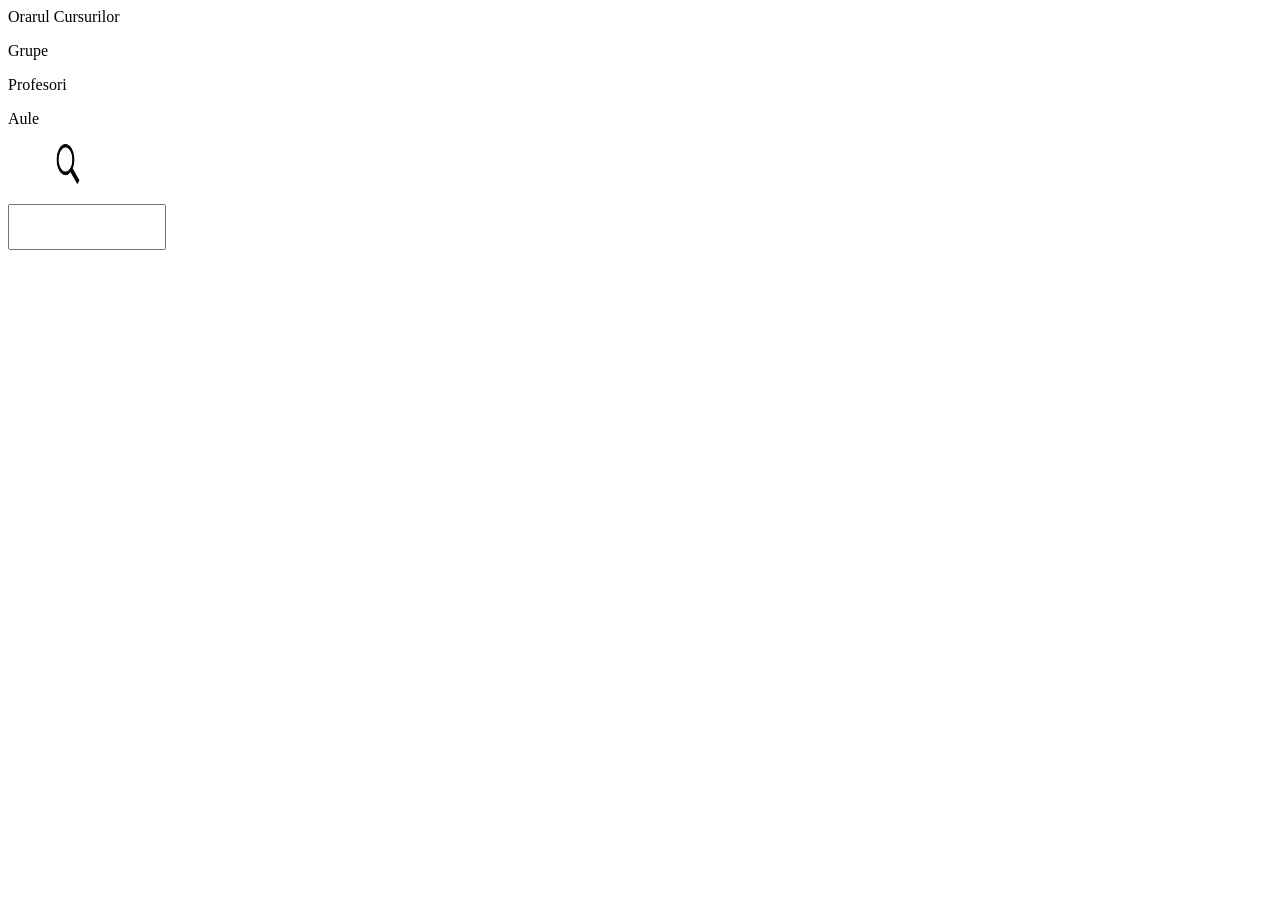
==== index.html @ 0cca752a "add index.html" ====
<!DOCTYPE html>
<html lang="en">

<head>
    <meta charset="UTF-8">
    <meta http-equiv="X-UA-Compatible" content="IE=edge">
    <meta name="viewport" content="width=device-width, initial-scale=1.0">
    <title>Orar USARB</title>
    <link rel="stylesheet" href="style.css">
    <link rel="shortcut icon" href="img/logo 2.png" type="image/x-icon">
</head>

<body>
    <section>
        <header>
            Orarul Cursurilor
        </header>
        <div>
            <p>Grupe</p>
            <p>Profesori</p>
            <p>Aule</p>
        </div>
        <figure>
            <img id="find" src="assets/img/png-clipart-computer-icons-magnifying-glass-magnifier-symbol-magnifying-glass-glass-user-interface-removebg-preview.png" alt="">
        </figure>
        <figcaption><input id="find-main" type="text"></figcaption>

    </section>
    <section>

    </section>
</body>

</html>
---- style.css ----
#find {
    width: 40px;
    height: 40px;
}

#find-main {
    width: 150px;
    height: 40px;
}
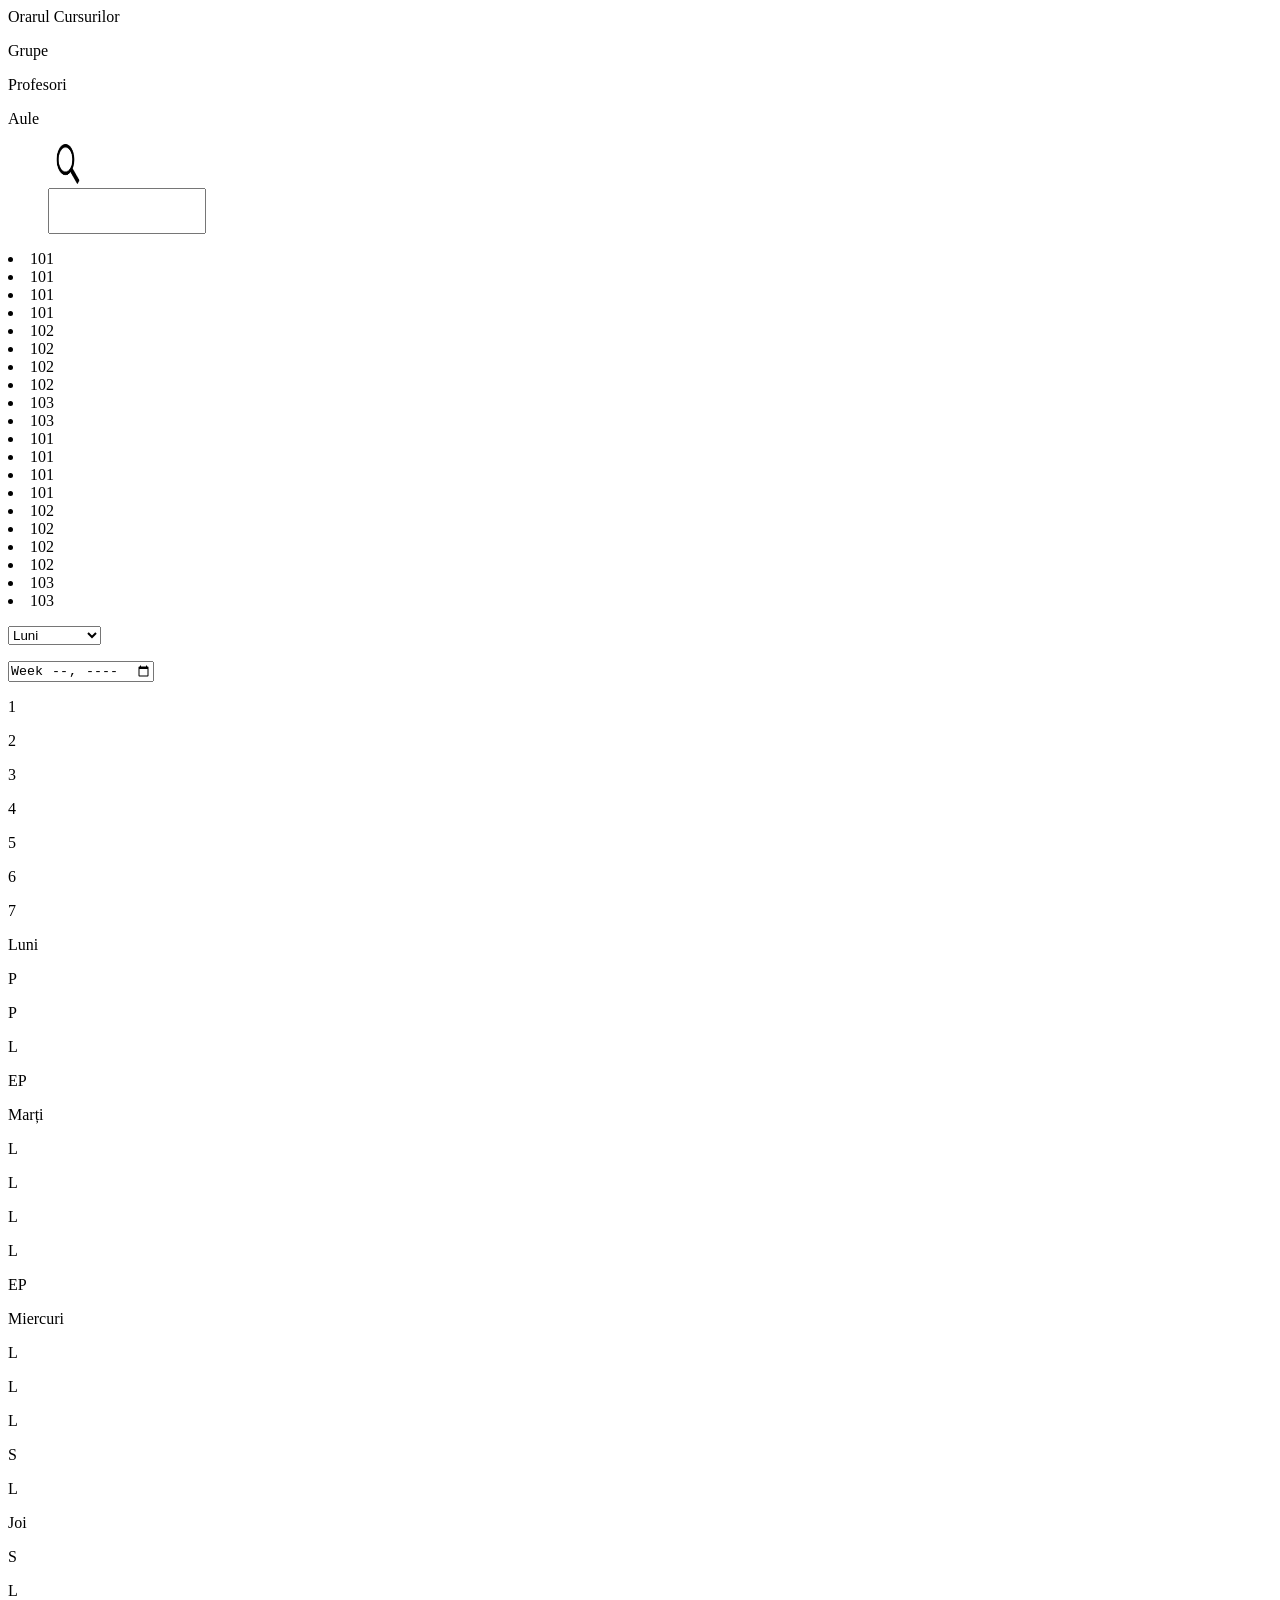
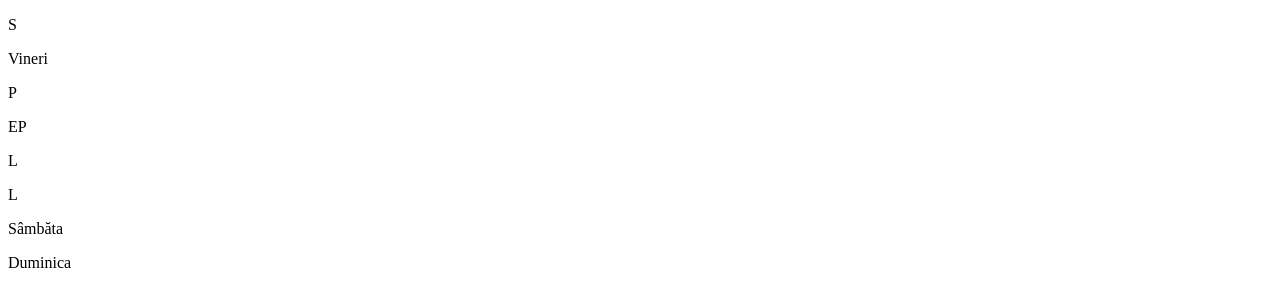
==== commit bdc5ca06: "add months" ====
--- a/index.html
+++ b/index.html
@@ -20,11 +20,118 @@
             <p>Profesori</p>
             <p>Aule</p>
         </div>
-        <figure>
-            <img id="find" src="assets/img/png-clipart-computer-icons-magnifying-glass-magnifier-symbol-magnifying-glass-glass-user-interface-removebg-preview.png" alt="">
-        </figure>
-        <figcaption><input id="find-main" type="text"></figcaption>
-
+        <div>
+            <figure class="input">
+                <img id="find" src="assets/img/png-clipart-computer-icons-magnifying-glass-magnifier-symbol-magnifying-glass-glass-user-interface-removebg-preview.png" alt="">
+                <figcaption><input id="find-main" type="text"></figcaption>
+            </figure>
+        </div>
+        <div class="list">
+            <li>101</li>
+            <li>101</li>
+            <li>101</li>
+            <li>101</li>
+            <li>102</li>
+            <li>102</li>
+            <li>102</li>
+            <li>102</li>
+            <li>103</li>
+            <li>103</li>
+            <li>101</li>
+            <li>101</li>
+            <li>101</li>
+            <li>101</li>
+            <li>102</li>
+            <li>102</li>
+            <li>102</li>
+            <li>102</li>
+            <li>103</li>
+            <li>103</li>
+        </div>
+        <div>
+            <form>
+                <p><select name="days">
+                 <optgroup label="ziua">
+                  <option value="z1">Luni</option>
+                  <option value="z2">Marți</option>
+                  <option value="z3">Miercuri</option>
+                  <option value="z4">Joi</option>
+                  <option value="z5">Vineri</option>
+                  <option value="z6">Sâmbăta</option>
+                  <option value="z7">Duminica</option>
+                 </optgroup>
+                </select></p>
+            </form>
+        </div>
+        <div>
+            <input type="week" name="week">
+        </div>
+        <div>
+            <p></p>
+            <p>1</p>
+            <p>2</p>
+            <p>3</p>
+            <p>4</p>
+            <p>5</p>
+            <p>6</p>
+            <p>7</p>
+            <p>Luni</p>
+            <p>P</p>
+            <p>P</p>
+            <p>L</p>
+            <p>EP</p>
+            <p></p>
+            <p></p>
+            <p></p>
+            <p>Marți</p>
+            <p>L</p>
+            <p>L</p>
+            <p>L</p>
+            <p>L</p>
+            <p>EP</p>
+            <p></p>
+            <p></p>
+            <p>Miercuri</p>
+            <p>L</p>
+            <p>L</p>
+            <p>L</p>
+            <p>S</p>
+            <p>L</p>
+            <p></p>
+            <p></p>
+            <p>Joi</p>
+            <p>S</p>
+            <p>L</p>
+            <p></p>
+            <p>S</p>
+            <p></p>
+            <p></p>
+            <p></p>
+            <p>Vineri</p>
+            <p>P</p>
+            <p>EP</p>
+            <p></p>
+            <p>L</p>
+            <p>L</p>
+            <p></p>
+            <p></p>
+            <p>Sâmbăta</p>
+            <p></p>
+            <p></p>
+            <p></p>
+            <p></p>
+            <p></p>
+            <p></p>
+            <p></p>
+            <p>Duminica</p>
+            <p></p>
+            <p></p>
+            <p></p>
+            <p></p>
+            <p></p>
+            <p></p>
+            <p></p>
+        </div>
     </section>
     <section>
 
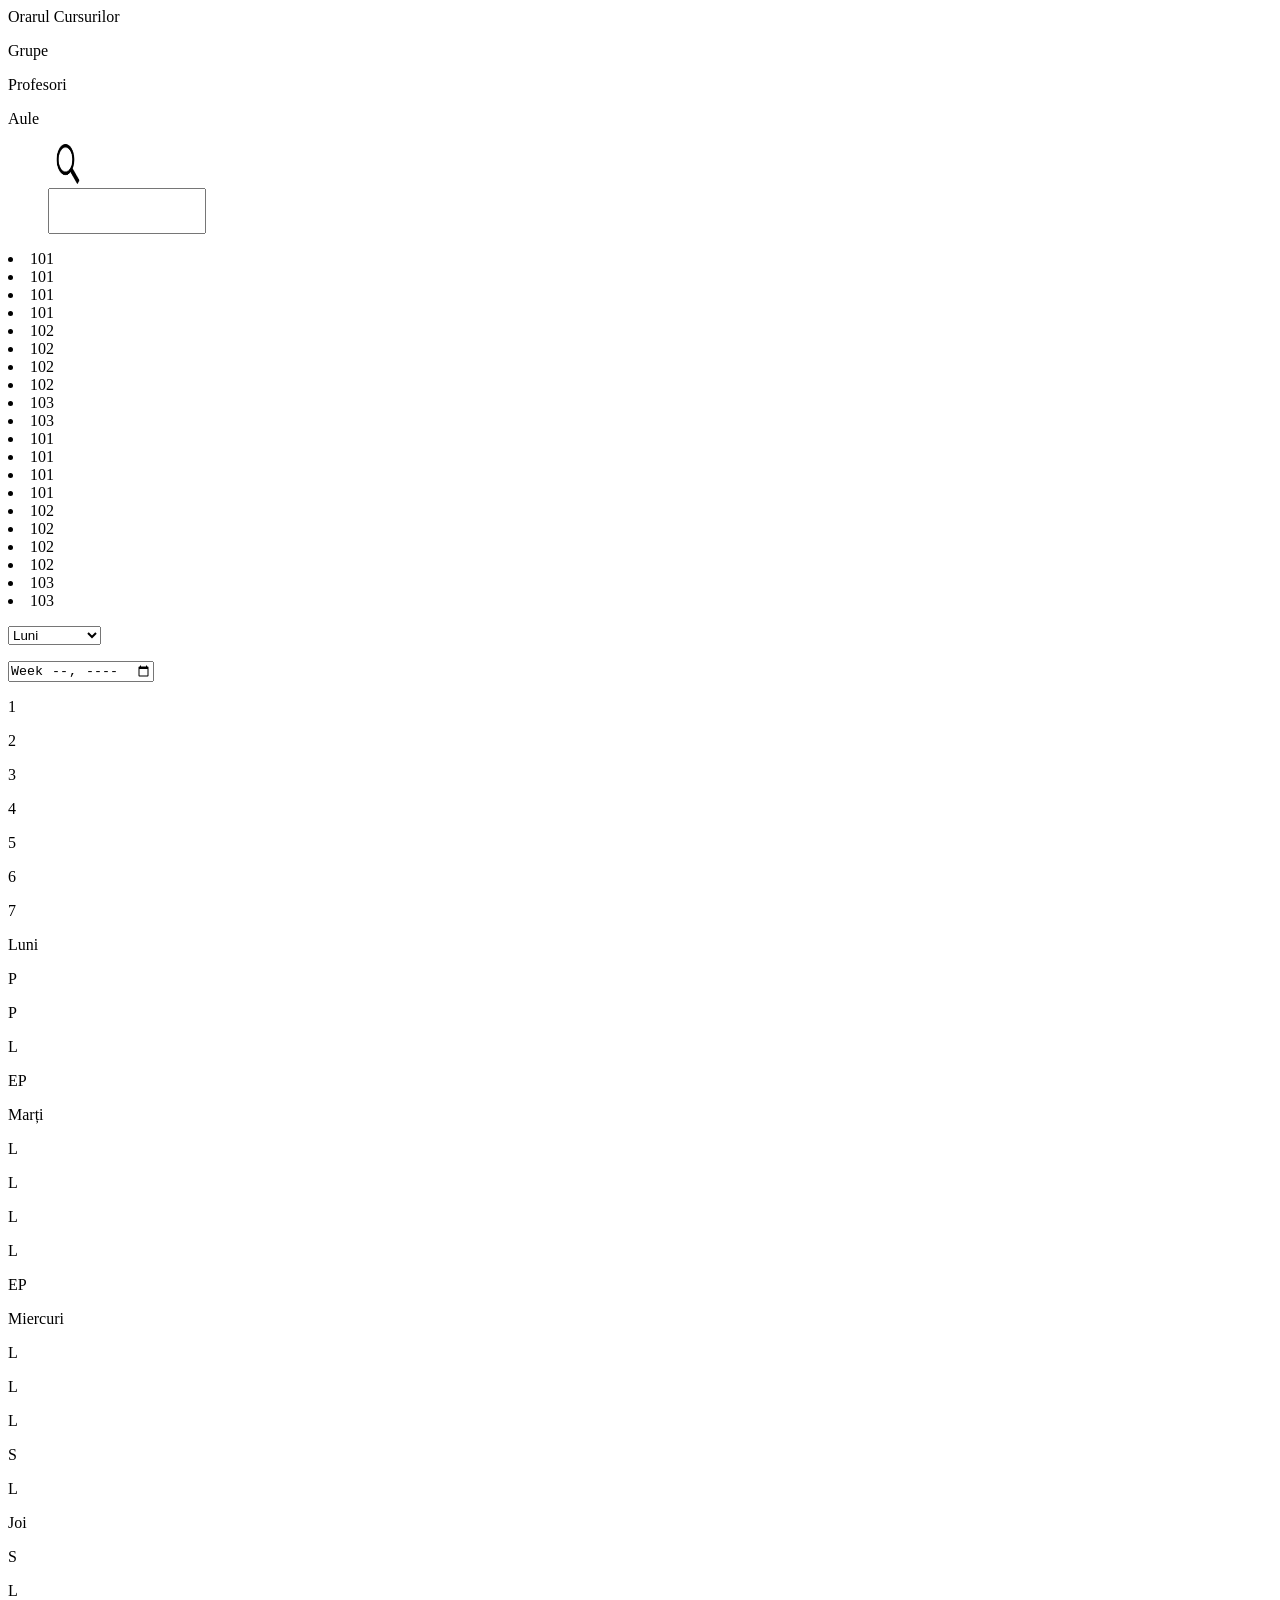
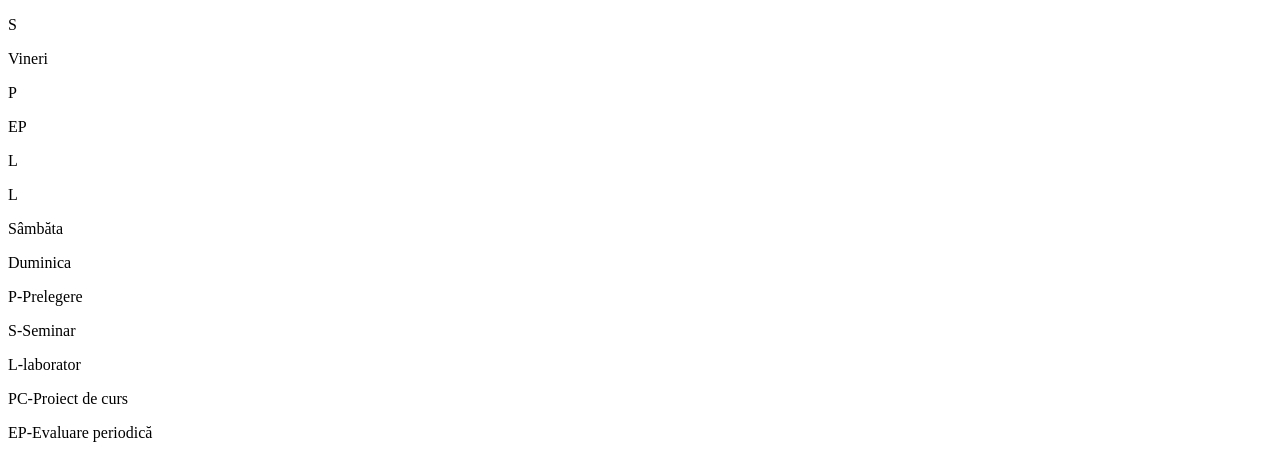
==== commit e4660731: "add tabble" ====
--- a/index.html
+++ b/index.html
@@ -66,71 +66,85 @@
         <div>
             <input type="week" name="week">
         </div>
+        <div class="calendar">
+            <p class="day"></p>
+            <p class="lesson">1</p>
+            <p class="lesson">2</p>
+            <p class="lesson">3</p>
+            <p class="lesson">4</p>
+            <p class="lesson">5</p>
+            <p class="lesson">6</p>
+            <p class="lesson">7</p>
+            <p class="day">Luni</p>
+            <p class="tablelesson bp">P</p>
+            <p class="tablelesson sd">P</p>
+            <p class="tablelesson bp">L</p>
+            <p class="tablelesson ag">EP</p>
+            <p class="tablelesson"></p>
+            <p class="tablelesson"></p>
+            <p class="tablelesson"></p>
+            <p class="day">Marți</p>
+            <p class="tablelesson en">L</p>
+            <p class="tablelesson ppw">L</p>
+            <p class="tablelesson ppw">L</p>
+            <p class="tablelesson bp">L</p>
+            <p class="tablelesson en">EP</p>
+            <p class="tablelesson"></p>
+            <p class="tablelesson"></p>
+            <p class="day">Miercuri</p>
+            <p class="tablelesson ag">L</p>
+            <p class="tablelesson ppw">L</p>
+            <p class="tablelesson ppw">L</p>
+            <p class="tablelesson math">S</p>
+            <p class="tablelesson ag">L</p>
+            <p class="tablelesson"></p>
+            <p class="tablelesson"></p>
+            <p class="day">Joi</p>
+            <p class="tablelesson math">S</p>
+            <p class="tablelesson en">L</p>
+            <p class="tablelesson"></p>
+            <p class="tablelesson sd">S</p>
+            <p class="tablelesson"></p>
+            <p class="tablelesson"></p>
+            <p class="tablelesson"></p>
+            <p class="day">Vineri</p>
+            <p class="tablelesson bp">P</p>
+            <p class="tablelesson bp">EP</p>
+            <p class="tablelesson"></p>
+            <p class="tablelesson ag">L</p>
+            <p class="tablelesson ag">L</p>
+            <p class="tablelesson"></p>
+            <p class="tablelesson"></p>
+            <p class="day">Sâmbăta</p>
+            <p class="tablelesson"></p>
+            <p class="tablelesson"></p>
+            <p class="tablelesson"></p>
+            <p class="tablelesson"></p>
+            <p class="tablelesson"></p>
+            <p class="tablelesson"></p>
+            <p class="tablelesson"></p>
+            <p class="day">Duminica</p>
+            <p class="tablelesson"></p>
+            <p class="tablelesson"></p>
+            <p class="tablelesson"></p>
+            <p class="tablelesson"></p>
+            <p class="tablelesson"></p>
+            <p class="tablelesson"></p>
+            <p class="tablelesson"></p>
+        </div>
         <div>
-            <p></p>
-            <p>1</p>
-            <p>2</p>
-            <p>3</p>
-            <p>4</p>
-            <p>5</p>
-            <p>6</p>
-            <p>7</p>
-            <p>Luni</p>
-            <p>P</p>
-            <p>P</p>
-            <p>L</p>
-            <p>EP</p>
-            <p></p>
-            <p></p>
-            <p></p>
-            <p>Marți</p>
-            <p>L</p>
-            <p>L</p>
-            <p>L</p>
-            <p>L</p>
-            <p>EP</p>
-            <p></p>
-            <p></p>
-            <p>Miercuri</p>
-            <p>L</p>
-            <p>L</p>
-            <p>L</p>
-            <p>S</p>
-            <p>L</p>
-            <p></p>
-            <p></p>
-            <p>Joi</p>
-            <p>S</p>
-            <p>L</p>
-            <p></p>
-            <p>S</p>
-            <p></p>
-            <p></p>
-            <p></p>
-            <p>Vineri</p>
-            <p>P</p>
-            <p>EP</p>
-            <p></p>
-            <p>L</p>
-            <p>L</p>
-            <p></p>
-            <p></p>
-            <p>Sâmbăta</p>
-            <p></p>
-            <p></p>
-            <p></p>
-            <p></p>
-            <p></p>
-            <p></p>
-            <p></p>
-            <p>Duminica</p>
-            <p></p>
-            <p></p>
-            <p></p>
-            <p></p>
-            <p></p>
-            <p></p>
-            <p></p>
+            <div>
+                <p>P-Prelegere</p>
+                <p>S-Seminar</p>
+                <p>L-laborator</p>
+                <p>PC-Proiect de curs</p>
+            </div>
+            <div>
+                <p>EP-Evaluare periodică</p>
+                <p></p>
+                <p></p>
+                <p></p>
+            </div>
         </div>
     </section>
     <section>
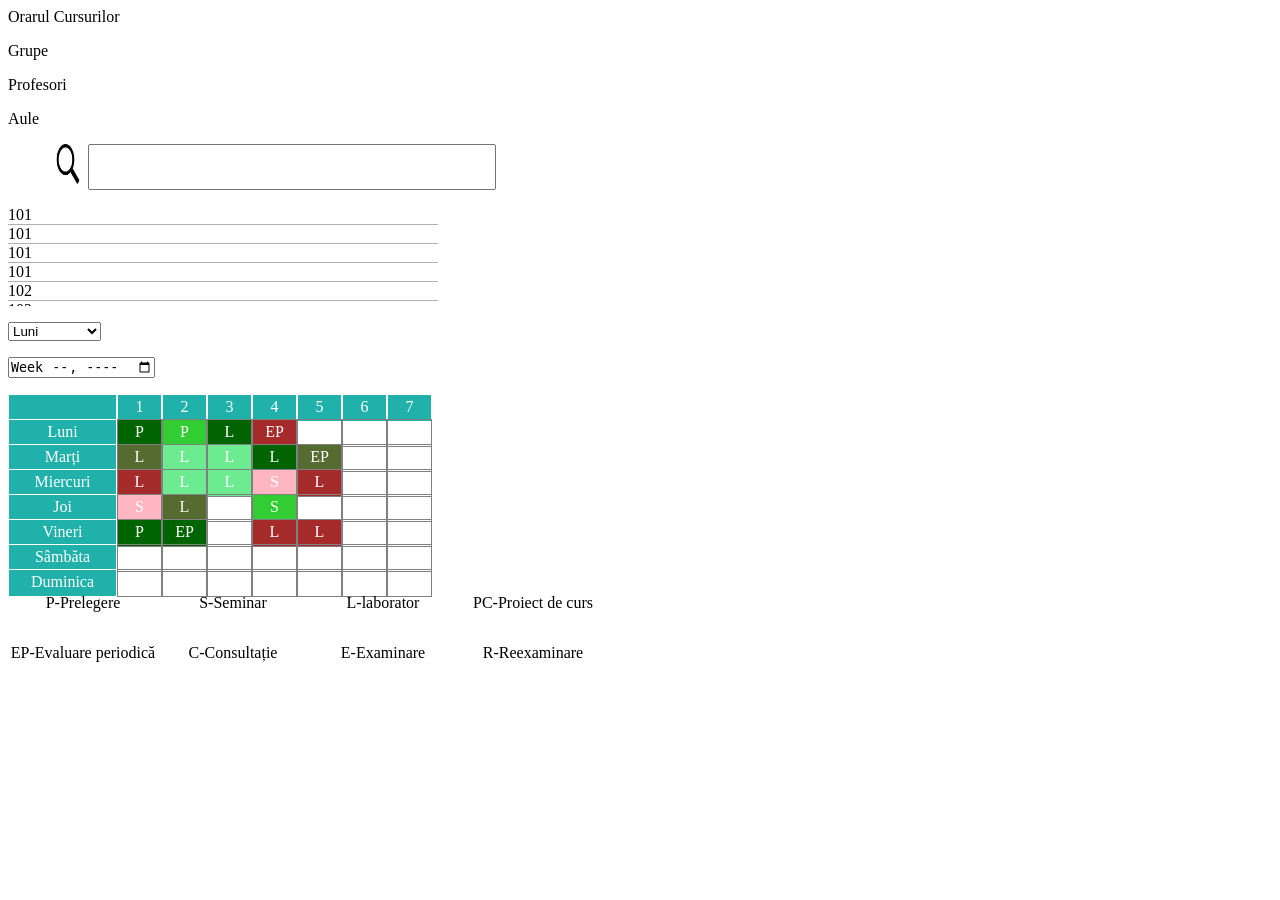
==== commit fa25127f: "add history" ====
--- a/index.html
+++ b/index.html
@@ -11,7 +11,7 @@
 </head>
 
 <body>
-    <section>
+    <section id="orar">
         <header>
             Orarul Cursurilor
         </header>
@@ -133,17 +133,17 @@
             <p class="tablelesson"></p>
         </div>
         <div>
-            <div>
+            <div class="history">
                 <p>P-Prelegere</p>
                 <p>S-Seminar</p>
                 <p>L-laborator</p>
                 <p>PC-Proiect de curs</p>
             </div>
-            <div>
+            <div class="history">
                 <p>EP-Evaluare periodică</p>
-                <p></p>
-                <p></p>
-                <p></p>
+                <p>C-Consultație</p>
+                <p>E-Examinare</p>
+                <p>R-Reexaminare</p>
             </div>
         </div>
     </section>
--- a/style.css
+++ b/style.css
@@ -4,6 +4,98 @@
 }
 
 #find-main {
-    width: 150px;
+    width: 400px;
     height: 40px;
+}
+
+.input {
+    display: grid;
+    grid-template-columns: 40px 400px;
+}
+
+.list {
+    height: 100px;
+    max-height: 100px;
+    width: 430px;
+    font-size: 16px;
+    background-color: white;
+    color: black;
+    overflow-y: scroll;
+}
+
+.list li {
+    list-style: none;
+    border-bottom: 1px solid #b5b0b0;
+}
+
+.calendar {
+    display: grid;
+    grid-template-columns: 109px 45px 45px 45px 45px 45px 45px 45px;
+    grid-template-rows: repeat(8, 25px);
+}
+
+.day {
+    width: 107px;
+    height: 23px;
+    background-color: lightseagreen;
+    color: white;
+    border: 1px solid white;
+    margin: opx;
+}
+
+.lesson {
+    width: 43px;
+    height: 23px;
+    background-color: lightseagreen;
+    color: white;
+    border: 1px solid white;
+    margin: opx;
+}
+
+.tablelesson {
+    width: 43px;
+    height: 23px;
+    border: 1px solid grey;
+}
+
+.calendar p {
+    text-align: center;
+    padding-top: 3px;
+}
+
+.bp {
+    background-color: darkgreen;
+    color: white;
+}
+
+.sd {
+    background-color: limegreen;
+    color: white;
+}
+
+.ag {
+    background-color: brown;
+    color: white;
+}
+
+.en {
+    background-color: darkolivegreen;
+    color: white;
+}
+
+.ppw {
+    background-color: #6ceb90;
+    color: white;
+}
+
+.math {
+    background-color: lightpink;
+    color: white;
+}
+
+.history {
+    display: grid;
+    grid-template-columns: repeat(4, 150px);
+    align-items: center;
+    text-align: center;
 }
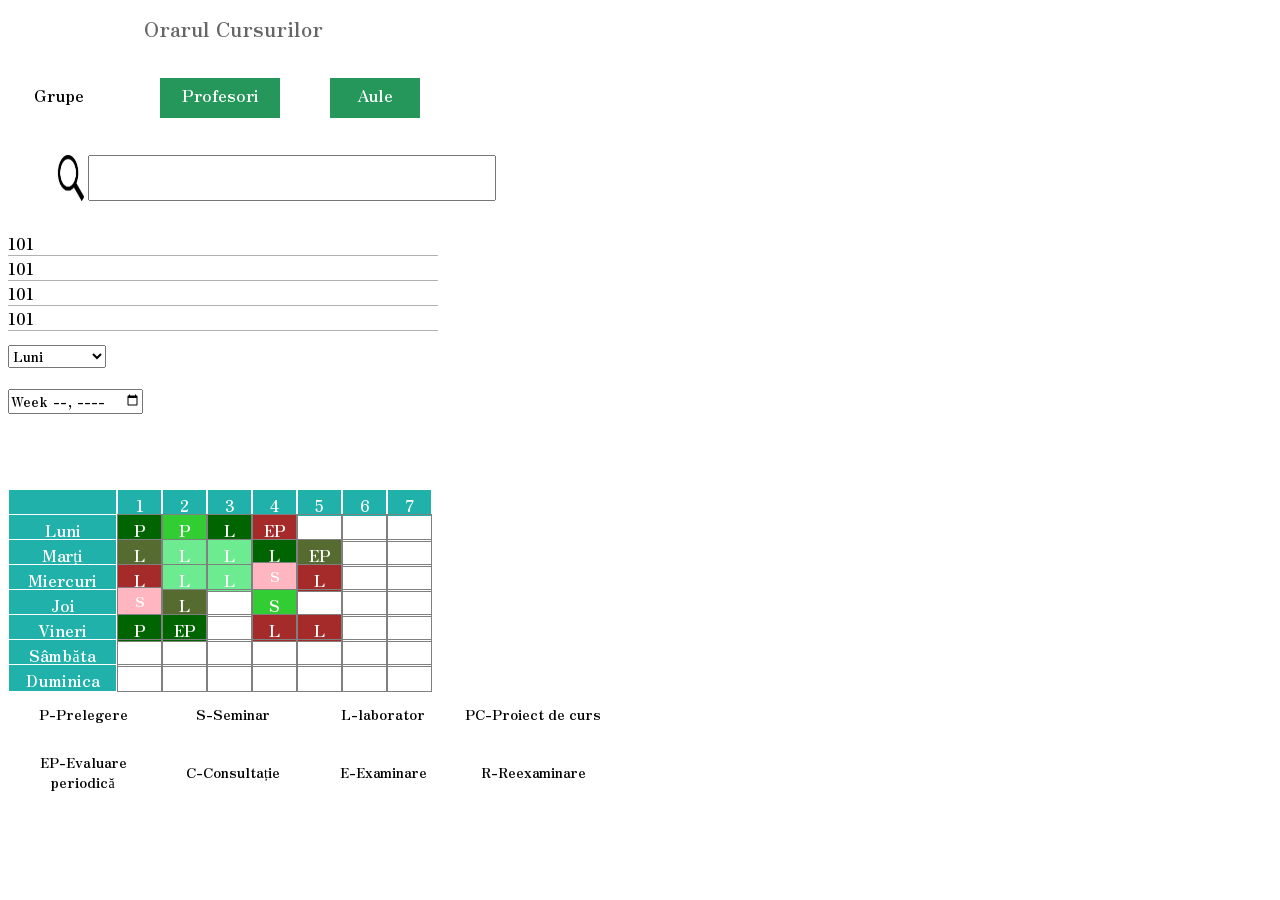
==== commit c2cf514b: "add firstpart" ====
--- a/index.html
+++ b/index.html
@@ -8,6 +8,9 @@
     <title>Orar USARB</title>
     <link rel="stylesheet" href="style.css">
     <link rel="shortcut icon" href="img/logo 2.png" type="image/x-icon">
+    <link rel="preconnect" href="https://fonts.googleapis.com">
+    <link rel="preconnect" href="https://fonts.gstatic.com" crossorigin>
+    <link href="https://fonts.googleapis.com/css2?family=Shippori+Antique&family=Zen+Antique+Soft&display=swap" rel="stylesheet">
 </head>
 
 <body>
@@ -15,10 +18,10 @@
         <header>
             Orarul Cursurilor
         </header>
-        <div>
-            <p>Grupe</p>
-            <p>Profesori</p>
-            <p>Aule</p>
+        <div class="nav">
+            <p id="grup">Grupe</p>
+            <p id="prof">Profesori</p>
+            <p id="aul">Aule</p>
         </div>
         <div>
             <figure class="input">
--- a/style.css
+++ b/style.css
@@ -1,6 +1,63 @@
+* {
+    font-family: 'Zen Antique Soft', serif;
+}
+
+#orar {
+    display: grid;
+    grid-template-rows: 60px 60px 100px 105px 45px 45px 300px 50px;
+    align-items: center;
+}
+
+#orar header {
+    font-size: 20px;
+    height: 58px;
+    width: 450px;
+    color: #666666;
+    background-color: white;
+    text-align: center;
+    padding-top: 10px;
+}
+
+#grup {
+    height: 35px;
+    width: 102px;
+    background-color: white;
+    color: black;
+    font-size: 16px;
+    text-align: center;
+    padding-top: 5px;
+}
+
+#prof {
+    height: 35px;
+    width: 120px;
+    background-color: #25975A;
+    color: white;
+    font-size: 16px;
+    text-align: center;
+    padding-top: 5px;
+}
+
+#aul {
+    height: 35px;
+    width: 90px;
+    background-color: #25975A;
+    color: white;
+    font-size: 16px;
+    text-align: center;
+    padding-top: 5px;
+}
+
+.nav {
+    display: grid;
+    grid-template-columns: 102px 120px 90px;
+    gap: 50px;
+    text-align: center;
+}
+
 #find {
-    width: 40px;
-    height: 40px;
+    width: 46px;
+    height: 46px;
 }
 
 #find-main {
@@ -91,6 +148,7 @@
 .math {
     background-color: lightpink;
     color: white;
+    font-size: 14px;
 }
 
 .history {
@@ -98,4 +156,5 @@
     grid-template-columns: repeat(4, 150px);
     align-items: center;
     text-align: center;
+    font-size: 14px;
 }
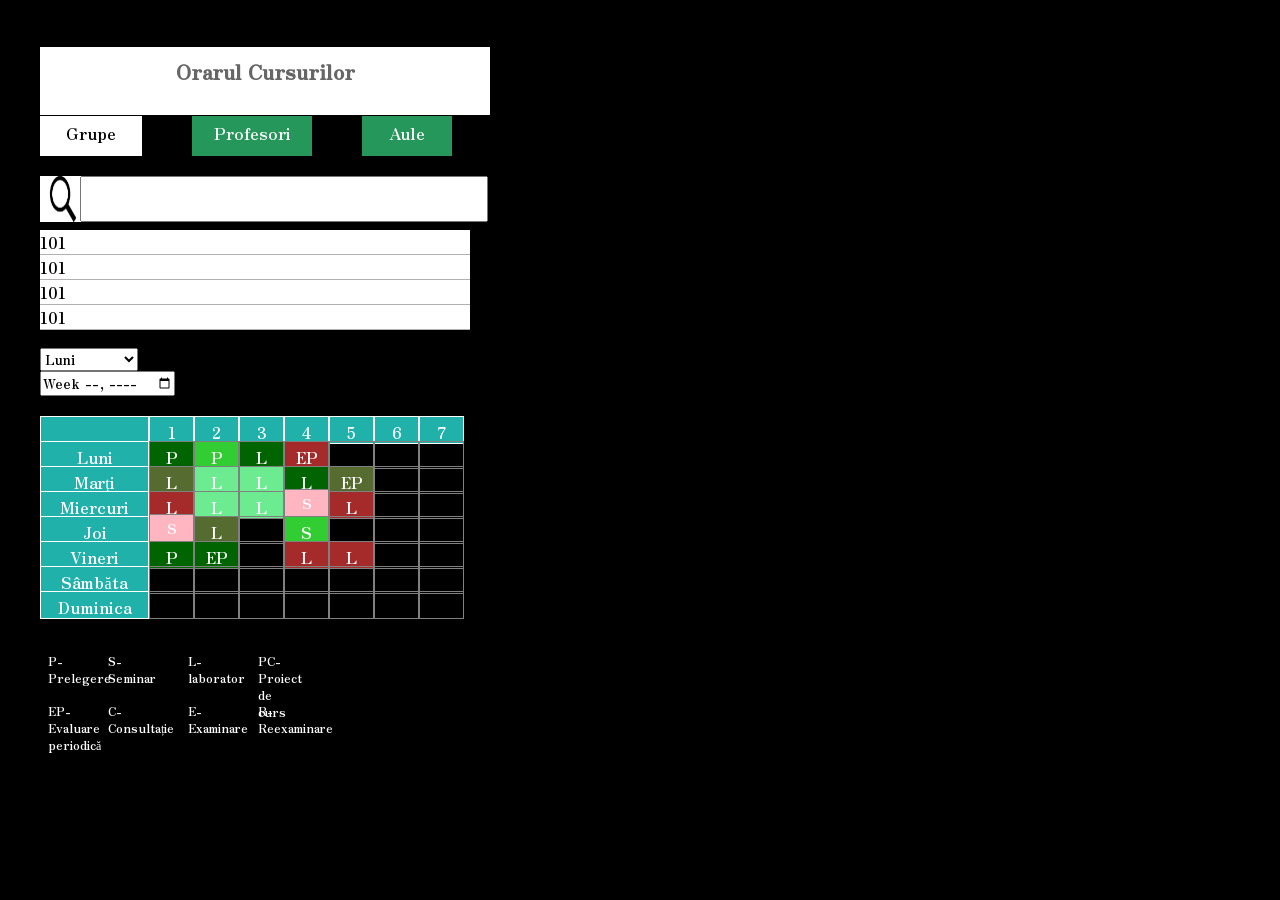
==== commit 812be5a9: "add position" ====
--- a/index.html
+++ b/index.html
@@ -16,14 +16,14 @@
 <body>
     <section id="orar">
         <header>
-            Orarul Cursurilor
+            <h4>Orarul Cursurilor</h4>
         </header>
         <div class="nav">
             <p id="grup">Grupe</p>
             <p id="prof">Profesori</p>
             <p id="aul">Aule</p>
         </div>
-        <div>
+        <div id="search">
             <figure class="input">
                 <img id="find" src="assets/img/png-clipart-computer-icons-magnifying-glass-magnifier-symbol-magnifying-glass-glass-user-interface-removebg-preview.png" alt="">
                 <figcaption><input id="find-main" type="text"></figcaption>
@@ -51,7 +51,7 @@
             <li>103</li>
             <li>103</li>
         </div>
-        <div>
+        <div id="zi">
             <form>
                 <p><select name="days">
                  <optgroup label="ziua">
@@ -66,7 +66,7 @@
                 </select></p>
             </form>
         </div>
-        <div>
+        <div id="week">
             <input type="week" name="week">
         </div>
         <div class="calendar">
@@ -136,17 +136,17 @@
             <p class="tablelesson"></p>
         </div>
         <div>
-            <div class="history">
-                <p>P-Prelegere</p>
-                <p>S-Seminar</p>
-                <p>L-laborator</p>
-                <p>PC-Proiect de curs</p>
+            <div class="history his1">
+                <p class="p1">P-Prelegere</p>
+                <p class="p2">S-Seminar</p>
+                <p class="p3">L-laborator</p>
+                <p class="p4">PC-Proiect de curs</p>
             </div>
-            <div class="history">
-                <p>EP-Evaluare periodică</p>
-                <p>C-Consultație</p>
-                <p>E-Examinare</p>
-                <p>R-Reexaminare</p>
+            <div class="history his2">
+                <p class="p1">EP-Evaluare periodică</p>
+                <p class="p2">C-Consultație</p>
+                <p class="p3">E-Examinare</p>
+                <p class="p4">R-Reexaminare</p>
             </div>
         </div>
     </section>
--- a/style.css
+++ b/style.css
@@ -2,13 +2,11 @@
     font-family: 'Zen Antique Soft', serif;
 }
 
-#orar {
-    display: grid;
-    grid-template-rows: 60px 60px 100px 105px 45px 45px 300px 50px;
-    align-items: center;
-}
-
-#orar header {
+body {
+    background-color: black;
+}
+
+#orar header h4 {
     font-size: 20px;
     height: 58px;
     width: 450px;
@@ -16,6 +14,9 @@
     background-color: white;
     text-align: center;
     padding-top: 10px;
+    position: absolute;
+    left: 40px;
+    top: 20px;
 }
 
 #grup {
@@ -53,11 +54,21 @@
     grid-template-columns: 102px 120px 90px;
     gap: 50px;
     text-align: center;
+    position: absolute;
+    top: 100px;
+    left: 40px;
+}
+
+#search {
+    position: absolute;
+    left: 0px;
+    top: 160px;
 }
 
 #find {
     width: 46px;
     height: 46px;
+    background-color: white;
 }
 
 #find-main {
@@ -68,6 +79,18 @@
 .input {
     display: grid;
     grid-template-columns: 40px 400px;
+}
+
+#zi {
+    position: absolute;
+    left: 40px;
+    top: 330px;
+}
+
+#week {
+    position: absolute;
+    left: 40px;
+    top: 370px;
 }
 
 .list {
@@ -78,6 +101,9 @@
     background-color: white;
     color: black;
     overflow-y: scroll;
+    position: absolute;
+    left: 40px;
+    top: 230px;
 }
 
 .list li {
@@ -89,6 +115,9 @@
     display: grid;
     grid-template-columns: 109px 45px 45px 45px 45px 45px 45px 45px;
     grid-template-rows: repeat(8, 25px);
+    position: absolute;
+    left: 40px;
+    top: 400px;
 }
 
 .day {
@@ -152,9 +181,36 @@
 }
 
 .history {
-    display: grid;
-    grid-template-columns: repeat(4, 150px);
-    align-items: center;
-    text-align: center;
-    font-size: 14px;
+    font-size: 12px;
+    color: white;
+}
+
+.his1 {
+    position: absolute;
+    top: 640px;
+}
+
+.his2 {
+    position: absolute;
+    top: 690px;
+}
+
+.p1 {
+    position: absolute;
+    left: 40px;
+}
+
+.p2 {
+    position: absolute;
+    left: 100px;
+}
+
+.p3 {
+    position: absolute;
+    left: 180px;
+}
+
+.p4 {
+    position: absolute;
+    left: 250px;
 }
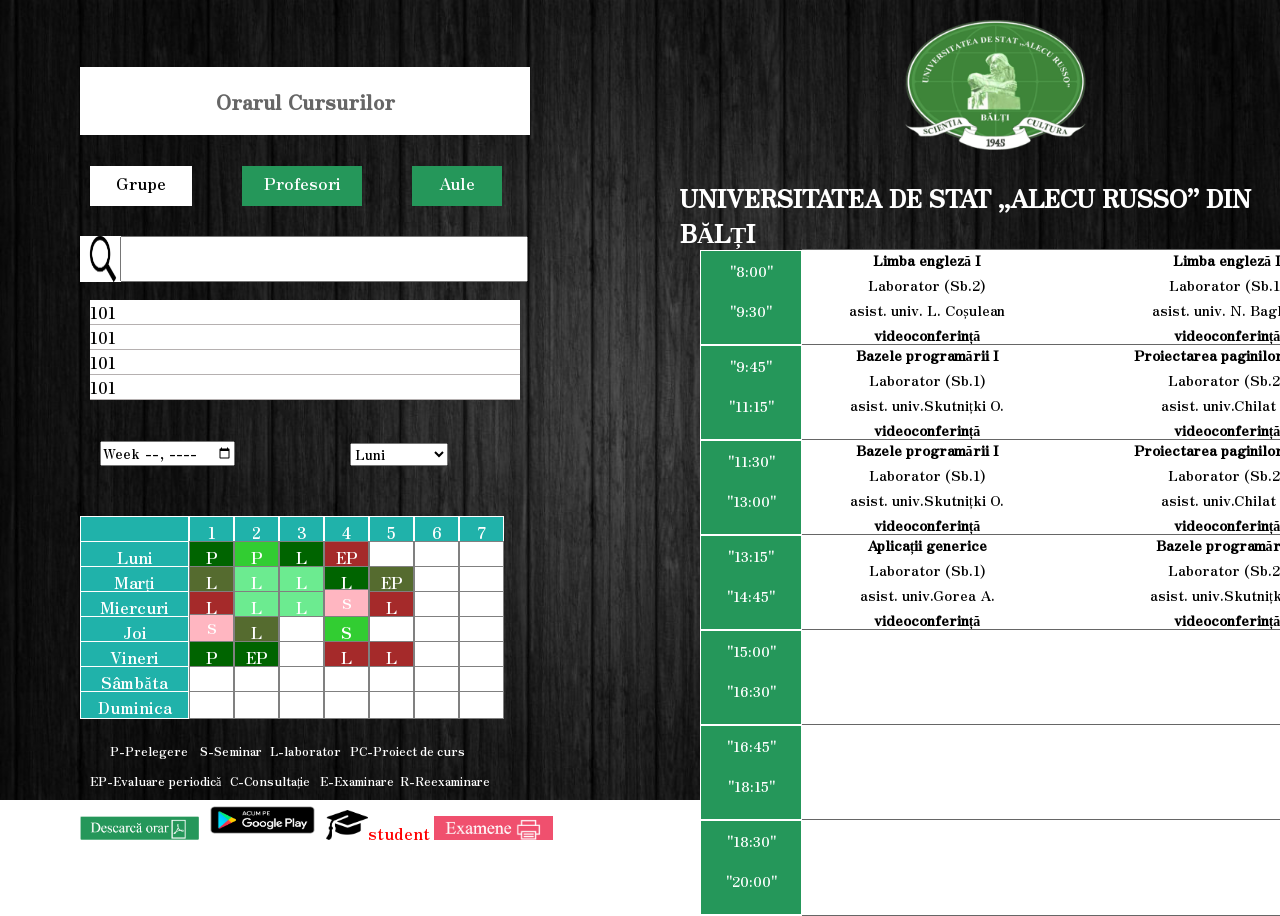
==== commit 53195701: "add index" ====
--- a/index.html
+++ b/index.html
@@ -143,15 +143,134 @@
                 <p class="p4">PC-Proiect de curs</p>
             </div>
             <div class="history his2">
-                <p class="p1">EP-Evaluare periodică</p>
-                <p class="p2">C-Consultație</p>
-                <p class="p3">E-Examinare</p>
-                <p class="p4">R-Reexaminare</p>
-            </div>
+                <p class="p11">EP-Evaluare periodică</p>
+                <p class="p22">C-Consultație</p>
+                <p class="p33">E-Examinare</p>
+                <p class="p44">R-Reexaminare</p>
+            </div>
+        </div>
+        <div class="link">
+            <nav>
+                <a href="http://orar.usarb.md/download/?gr=53&sem=1&day=2&week=13&grName=IS11Z&mode=students&pdfWeek%5B%5D=22.11.2021&pdfWeek%5B%5D=28.11.2021"><img src="assets/img/descarca.png" width="119px" height="24px" alt=""></a>
+                <a id="google" href="https://play.google.com/store/apps/details?id=com.usarb_receiver&hl=ro"><img src="assets/img/google-play-badge.png" width="119px" height="40px" alt=""></a>
+                <a href="http://student.usarb.md/"><img src="assets/img/student3.png" width="42px" height="30px" alt="">student</a>
+                <a href="http://orar.usarb.md/printExams?gr=53&sem=1&day=2&week=13&grName=IS11Z&mode=students&pdfWeek%5B%5D=22.11.2021&pdfWeek%5B%5D=28.11.2021"><img src="assets/img/examene.png" width="119px" height="24px" alt=""></a>
+            </nav>
         </div>
     </section>
-    <section>
-
+    <section id="orar-second">
+        <img src="assets/img/logo_usarb_new.png" alt="">
+        <h1>UNIVERSITATEA DE STAT „ALECU RUSSO” DIN BĂLȚI</h1>
+
+        <div class="tabel">
+            <div class="tabelleft">
+                "8:00" <br> "9:30"
+            </div>
+            <div class="tabelright">
+                <div>
+                    <strong>Limba engleză I</strong>
+                    <p>Laborator (Sb.2)</p>
+                    <p>asist. univ. L. Coșulean</p>
+                    <strong>videoconferință</strong>
+                </div>
+                <div>
+                    <strong>Limba engleză I</strong>
+                    <p>Laborator (Sb.1)</p>
+                    <p>asist. univ. N. Baghici</p>
+                    <strong>videoconferință</strong>
+                </div>
+            </div>
+            <div class="tabelleft">"9:45" <br> "11:15"</div>
+            <div class="tabelright">
+                <div>
+                    <strong>Bazele programării I</strong>
+                    <p>Laborator (Sb.1)</p>
+                    <p>asist. univ.Skutnițki O.</p>
+                    <strong>videoconferință</strong>
+                </div>
+                <div>
+                    <strong>Proiectarea paginilor WEB</strong>
+                    <p>Laborator (Sb.2)</p>
+                    <p>asist. univ.Chilat S.</p>
+                    <strong>videoconferință</strong>
+                </div>
+            </div>
+            <div class="tabelleft">"11:30" <br> "13:00"</div>
+            <div class="tabelright">
+                <div>
+                    <strong>Bazele programării I</strong>
+                    <p>Laborator (Sb.1)</p>
+                    <p>asist. univ.Skutnițki O.</p>
+                    <strong>videoconferință</strong>
+                </div>
+                <div>
+                    <strong>Proiectarea paginilor WEB</strong>
+                    <p>Laborator (Sb.2)</p>
+                    <p>asist. univ.Chilat S.</p>
+                    <strong>videoconferință</strong>
+                </div>
+            </div>
+            <div class="tabelleft">"13:15" <br> "14:45"</div>
+            <div class="tabelright">
+                <div>
+                    <strong>Aplicații generice</strong>
+                    <p>Laborator (Sb.1)</p>
+                    <p>asist. univ.Gorea A.</p>
+                    <strong>videoconferință</strong>
+                </div>
+                <div>
+                    <strong>Bazele programării I</strong>
+                    <p>Laborator (Sb.2)</p>
+                    <p>asist. univ.Skutnițki O.</p>
+                    <strong>videoconferință</strong>
+                </div>
+            </div>
+            <div class="tabelleft">"15:00" <br> "16:30"</div>
+            <div class="tabelright">
+                <div>
+                    <strong></strong>
+                    <p></p>
+                    <p></p>
+                    <strong></strong>
+                </div>
+                <div>
+                    <strong></strong>
+                    <p></p>
+                    <p></p>
+                    <strong></strong>
+                </div>
+            </div>
+            <div class="tabelleft">"16:45" <br> "18:15"</div>
+            <div class="tabelright">
+                <div>
+                    <strong></strong>
+                    <p></p>
+                    <p></p>
+                    <strong></strong>
+                </div>
+                <div>
+                    <strong></strong>
+                    <p></p>
+                    <p></p>
+                    <strong></strong>
+                </div>
+            </div>
+            <div class="tabelleft">"18:30" <br> "20:00"</div>
+            <div class="tabelright">
+                <div>
+                    <strong></strong>
+                    <p></p>
+                    <p></p>
+                    <strong></strong>
+                </div>
+                <div>
+                    <strong></strong>
+                    <p></p>
+                    <p></p>
+                    <strong></strong>
+                </div>
+            </div>
+        </div>
     </section>
 </body>
 
--- a/style.css
+++ b/style.css
@@ -3,20 +3,22 @@
 }
 
 body {
-    background-color: black;
+    background: url(assets/img/background.jpg);
+    background-repeat: no-repeat;
+    background-size: cover;
 }
 
 #orar header h4 {
     font-size: 20px;
-    height: 58px;
+    height: 48px;
     width: 450px;
     color: #666666;
     background-color: white;
     text-align: center;
-    padding-top: 10px;
-    position: absolute;
-    left: 40px;
-    top: 20px;
+    padding-top: 20px;
+    position: absolute;
+    left: 80px;
+    top: 40px;
 }
 
 #grup {
@@ -55,14 +57,14 @@
     gap: 50px;
     text-align: center;
     position: absolute;
-    top: 100px;
+    top: 150px;
+    left: 90px;
+}
+
+#search {
+    position: absolute;
     left: 40px;
-}
-
-#search {
-    position: absolute;
-    left: 0px;
-    top: 160px;
+    top: 220px;
 }
 
 #find {
@@ -81,16 +83,16 @@
     grid-template-columns: 40px 400px;
 }
 
+#week {
+    position: absolute;
+    left: 100px;
+    top: 440px;
+}
+
 #zi {
     position: absolute;
-    left: 40px;
-    top: 330px;
-}
-
-#week {
-    position: absolute;
-    left: 40px;
-    top: 370px;
+    left: 350px;
+    top: 425px;
 }
 
 .list {
@@ -102,8 +104,8 @@
     color: black;
     overflow-y: scroll;
     position: absolute;
-    left: 40px;
-    top: 230px;
+    left: 90px;
+    top: 300px;
 }
 
 .list li {
@@ -116,8 +118,8 @@
     grid-template-columns: 109px 45px 45px 45px 45px 45px 45px 45px;
     grid-template-rows: repeat(8, 25px);
     position: absolute;
-    left: 40px;
-    top: 400px;
+    left: 80px;
+    top: 500px;
 }
 
 .day {
@@ -142,6 +144,7 @@
     width: 43px;
     height: 23px;
     border: 1px solid grey;
+    background-color: white;
 }
 
 .calendar p {
@@ -185,14 +188,20 @@
     color: white;
 }
 
+.history p {
+    width: 150px;
+}
+
 .his1 {
     position: absolute;
-    top: 640px;
+    top: 730px;
+    left: 70px;
 }
 
 .his2 {
     position: absolute;
-    top: 690px;
+    top: 760px;
+    left: 50px;
 }
 
 .p1 {
@@ -202,15 +211,105 @@
 
 .p2 {
     position: absolute;
-    left: 100px;
+    left: 130px;
 }
 
 .p3 {
     position: absolute;
+    left: 200px;
+}
+
+.p4 {
+    position: absolute;
+    left: 280px;
+}
+
+.p11 {
+    position: absolute;
+    left: 40px;
+}
+
+.p22 {
+    position: absolute;
     left: 180px;
 }
 
-.p4 {
-    position: absolute;
-    left: 250px;
+.p33 {
+    position: absolute;
+    left: 270px;
+}
+
+.p44 {
+    position: absolute;
+    left: 350px;
+}
+
+h1 {
+    color: white;
+}
+
+.tabel {
+    color: white;
+    align-items: center;
+    text-align: center;
+    display: grid;
+    grid-template-columns: 102px 520px;
+    grid-template-rows: repeat(7, 95px);
+    position: absolute;
+    left: 700px;
+    top: 250px;
+    font-size: 14px;
+}
+
+.tabelright {
+    display: grid;
+    grid-template-columns: repeat(2, 300px);
+    align-items: center;
+    text-align: center;
+    background-color: white;
+    color: black;
+    height: 95px;
+    border-top: 1px solid #666666;
+    border-bottom: 1px solid #666666;
+}
+
+.tabelright div {
+    width: 250px;
+    align-items: center;
+}
+
+.tabelright div p {
+    margin-block-start: 5px;
+    margin-block-end: 5px;
+}
+
+.tabelleft {
+    border: 1px solid white;
+    background-color: #25975A;
+    color: white;
+    height: 93px;
+    line-height: 40px;
+}
+
+#orar-second img {
+    position: absolute;
+    top: 20px;
+    left: 900px;
+}
+
+#orar-second h1 {
+    position: absolute;
+    top: 160px;
+    left: 680px;
+}
+
+nav {
+    position: absolute;
+    left: 80px;
+    top: 800px;
+}
+
+a {
+    text-decoration: none;
+    color: red;
 }
